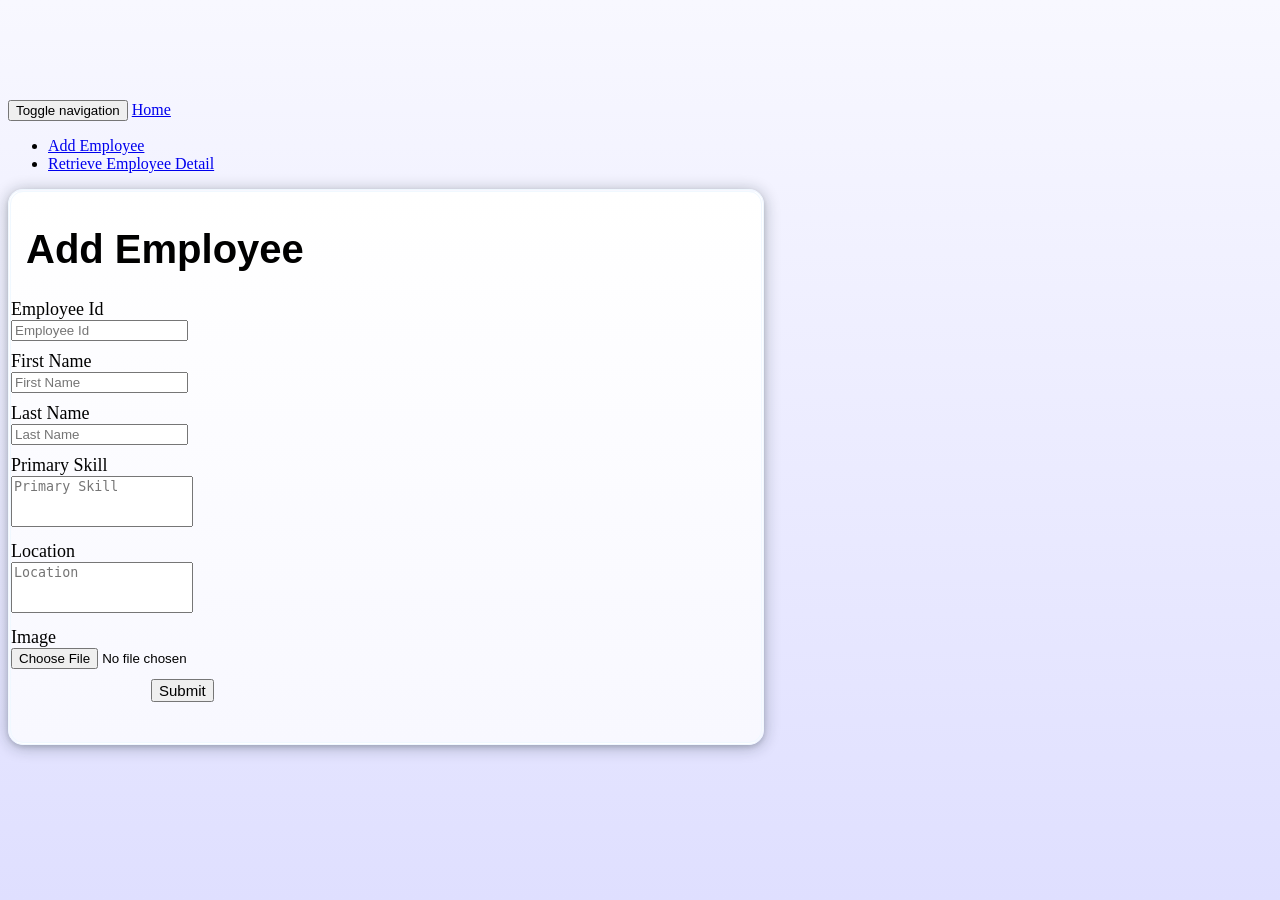
==== templates/addEmp.html @ 19d82f62 "fix empdetails" ====
<!DOCTYPE html>
<html lang="en" style="width:100%;height:100%;">
<head>
    <meta charset="UTF-8">
    <meta http-equiv="X-UA-Compatible" content="IE=edge">
    <link href="{{ url_for('static', filename='main.css') }}" rel="stylesheet">
    <meta name="viewport" content="width=device-width, initial-scale=1.0">
    <title>Add Employee</title>
</head>
<body id="firstPage" style="margin-top: 100px;background:linear-gradient(to bottom, ghostwhite 0%, #dfdfff 100%);">
    <nav class="navbar navbar-inverse navbar-fixed-top">
        <div class="container-fluid">
            <div class="navbar-header">
                <button type="button" class="navbar-toggle collapsed" data-toggle="collapse" data-target="#bs-example-navbar-collapse-1">
                    <span class="sr-only">Toggle navigation</span>
                    <span class="icon-bar"></span>
                    <span class="icon-bar"></span>
                    <span class="icon-bar"></span>
                </button>
                <a class="navbar-brand" href="/">Home</a>
            </div>

            <div class="collapse navbar-collapse" id="bs-example-navbar-collapse-1">
                <ul class="nav navbar-nav">

                    <li ><a href="/addEmp">Add Employee </a></li>
                    <li><a href="/retrieveEmp">Retrieve Employee Detail</a></li>
                    
                </ul>               
            </div>
        </div>
    </nav>
    <form action="/addingEmployee" autocomplete="on" method="POST" enctype="multipart/form-data" style="width:750px;height:550px; border-radius: 15px;border-width: medium;background: linear-gradient(to bottom, white 0%, ghostwhite 100%);border-style: double;box-shadow: rgba(14, 30, 37, 0.12) 0px 2px 4px 0px, rgba(14, 30, 37, 0.32) 0px 2px 16px 0px;border-color: aliceblue;">


        <form class="form-horizontal" style="width:700px;height:550px;">

            <!---<button type="submit" formaction="/Home/retrieveEmployee" class="btn btn-primary btn-lg">GET EMPLOYEE INFORMATION</button><br><br>
            -->


            <h1 style="font-family: ProximaNovaSemiBold,Arial,sans-serif; font-size: 40px; line-height: 60px; margin-bottom: 20px; margin-left: 15px;  ">Add Employee</h1>

            <div class="form-group" >
                <label for="emp_id" class="col-lg-2 control-label" style="font-size: 18px;">Employee Id</label>
                <div class="col-lg-10" >
                    <input type="text" class="form-control" id="emp_id" name="emp_id" placeholder="Employee Id" style="margin-bottom: 10px;" required="required">
                </div>
            </div>
            <div class="form-group" >
                <label for="first_name" class="col-lg-2 control-label" style="font-size: 18px;">First Name </label>
                <div class="col-lg-10">
                    <input type="text" class="form-control" id="first_name" name="first_name" placeholder="First Name" style="margin-bottom: 10px;" required="required">
                </div>
            </div>
            <div class="form-group" >
                <label for="last_name" class="col-lg-2 control-label" style="font-size: 18px;">Last Name </label>
                <div class="col-lg-10">
                    <input type="text" class="form-control" id="last_name" name="last_name" placeholder="Last Name" style="margin-bottom: 10px;" required="required">
                </div>
            </div>
           

            <div class="form-group">
                <label for="pri_skill" class="col-lg-2 control-label" style="font-size: 18px;">Primary Skill</label>
                <div class="col-lg-10">
                    <textarea class="form-control" rows="3" id="pri_skill" name="pri_skill" placeholder="Primary Skill" style="margin-bottom: 10px;resize: none;" required="required"></textarea>

                </div>
            </div>
      
            <div class="form-group">
                <label for="location" class="col-lg-2 control-label" style="font-size: 18px;">Location</label>
                <div class="col-lg-10">
                    <textarea class="form-control" rows="3" id="location" name="location" placeholder="Location" style="margin-bottom: 10px;resize: none;" required="required"></textarea>

                </div>
            </div>
            <label for="emp_image_file" class="col-lg-2 control-label" style="font-size: 18px;">Image</label>
            <div class="col-lg-10">
                <input type="file" class="form-control" id="emp_image_file" name="emp_image_file" style="margin-bottom:10px;" required="required"/>
            </div>
 
            <div class="form-group">
                

                    <button type="submit" action="/addingEmployee" class="btn btn-primary" style="margin-left:140px;font-size: 15px;">Submit</button>
                
            </div>

        </form>
    </form>

</body>
</html>
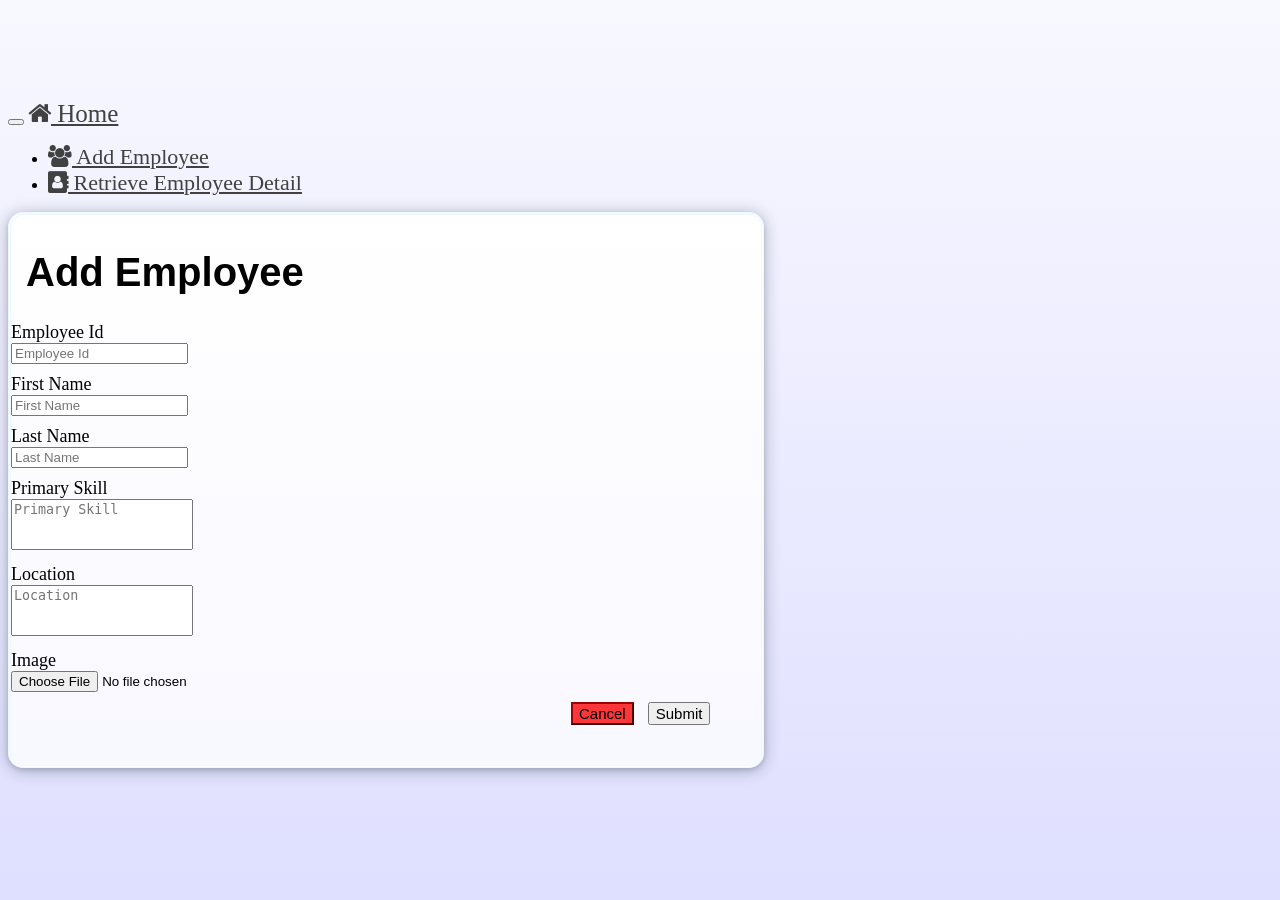
==== commit 377d2512: "update for every page" ====
--- a/templates/addEmp.html
+++ b/templates/addEmp.html
@@ -4,11 +4,13 @@
     <meta charset="UTF-8">
     <meta http-equiv="X-UA-Compatible" content="IE=edge">
     <link href="{{ url_for('static', filename='main.css') }}" rel="stylesheet">
+    <link rel="stylesheet" href="https://cdnjs.cloudflare.com/ajax/libs/font-awesome/6.0.0/css/all.min.css">
+    <link rel="stylesheet" href="https://cdnjs.cloudflare.com/ajax/libs/font-awesome/4.7.0/css/font-awesome.min.css">
     <meta name="viewport" content="width=device-width, initial-scale=1.0">
     <title>Add Employee</title>
 </head>
 <body id="firstPage" style="margin-top: 100px;background:linear-gradient(to bottom, ghostwhite 0%, #dfdfff 100%);">
-    <nav class="navbar navbar-inverse navbar-fixed-top">
+    <nav class="navbar navbar-inverse navbar-fixed-top" style="height:10%;">
         <div class="container-fluid">
             <div class="navbar-header">
                 <button type="button" class="navbar-toggle collapsed" data-toggle="collapse" data-target="#bs-example-navbar-collapse-1">
@@ -17,27 +19,24 @@
                     <span class="icon-bar"></span>
                     <span class="icon-bar"></span>
                 </button>
-                <a class="navbar-brand" href="/">Home</a>
+                <a class="navbar-brand" href="/" style="font-size: 25px;color:rgb(65, 65, 65);margin-top: 6px;"><i class="fa fa-home" aria-hidden="true"></i> Home</a>
             </div>
 
             <div class="collapse navbar-collapse" id="bs-example-navbar-collapse-1">
                 <ul class="nav navbar-nav">
 
-                    <li ><a href="/addEmp">Add Employee </a></li>
-                    <li><a href="/retrieveEmp">Retrieve Employee Detail</a></li>
+                    <li ><a href="/addEmp" style="font-size: 22px;color:rgb(65, 65, 65);margin-top: 8px;"><i class="fa fa-users" aria-hidden="true"></i> Add Employee </a></li>
+                    <li><a href="/retrieveEmp" style="font-size: 22px;color:rgb(65, 65, 65);margin-top: 8px;"><i class="fa fa-address-book" aria-hidden="true"></i>
+                        Retrieve Employee Detail</a></li>
                     
                 </ul>               
             </div>
         </div>
     </nav>
-    <form action="/addingEmployee" autocomplete="on" method="POST" enctype="multipart/form-data" style="width:750px;height:550px; border-radius: 15px;border-width: medium;background: linear-gradient(to bottom, white 0%, ghostwhite 100%);border-style: double;box-shadow: rgba(14, 30, 37, 0.12) 0px 2px 4px 0px, rgba(14, 30, 37, 0.32) 0px 2px 16px 0px;border-color: aliceblue;">
+    <form action="/addEmployee" autocomplete="on" method="POST" enctype="multipart/form-data" style="width:750px;height:550px; border-radius: 15px;border-width: medium;background: linear-gradient(to bottom, white 0%, ghostwhite 100%);border-style: double;box-shadow: rgba(14, 30, 37, 0.12) 0px 2px 4px 0px, rgba(14, 30, 37, 0.32) 0px 2px 16px 0px;border-color: aliceblue;">
 
 
         <form class="form-horizontal" style="width:700px;height:550px;">
-
-            <!---<button type="submit" formaction="/Home/retrieveEmployee" class="btn btn-primary btn-lg">GET EMPLOYEE INFORMATION</button><br><br>
-            -->
-
 
             <h1 style="font-family: ProximaNovaSemiBold,Arial,sans-serif; font-size: 40px; line-height: 60px; margin-bottom: 20px; margin-left: 15px;  ">Add Employee</h1>
 
@@ -84,7 +83,8 @@
             <div class="form-group">
                 
 
-                    <button type="submit" action="/addingEmployee" class="btn btn-primary" style="margin-left:140px;font-size: 15px;">Submit</button>
+                    <a href="/"><input class="btn btn-primary" type="button" style="margin-left:560px;font-size: 15px;background-color: rgb(253, 55, 55);border-color: rgb(153, 4, 4);width: fit-content;" value="Cancel"></a>
+                    <button type="submit" action="/addEmployee" class="btn btn-primary" style="margin-left:10px;font-size: 15px;">Submit</button>
                 
             </div>
 
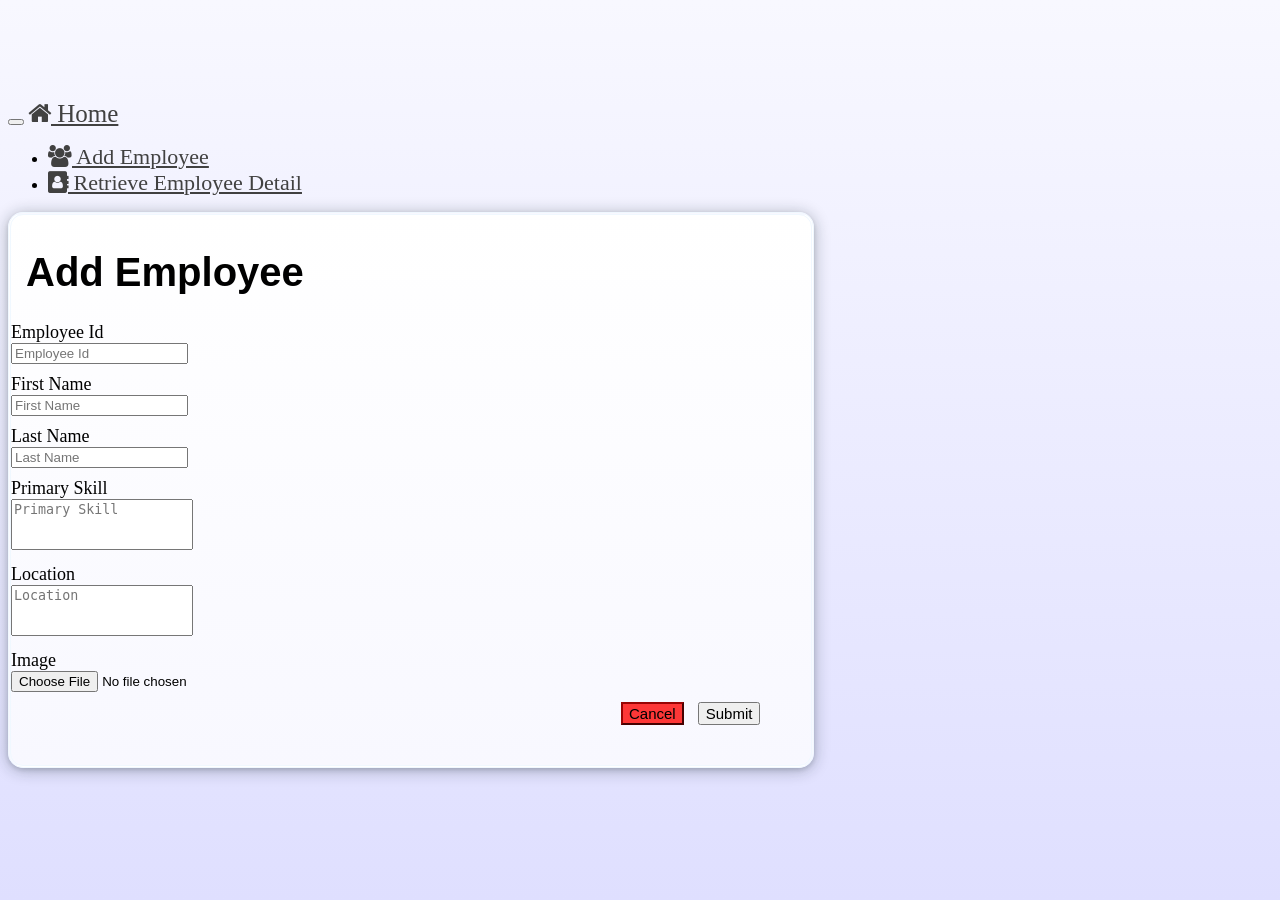
==== commit 650cf599: "css changed" ====
--- a/templates/addEmp.html
+++ b/templates/addEmp.html
@@ -33,10 +33,10 @@
             </div>
         </div>
     </nav>
-    <form action="/addEmployee" autocomplete="on" method="POST" enctype="multipart/form-data" style="width:750px;height:550px; border-radius: 15px;border-width: medium;background: linear-gradient(to bottom, white 0%, ghostwhite 100%);border-style: double;box-shadow: rgba(14, 30, 37, 0.12) 0px 2px 4px 0px, rgba(14, 30, 37, 0.32) 0px 2px 16px 0px;border-color: aliceblue;">
+    <form action="/addEmployee" autocomplete="on" method="POST" enctype="multipart/form-data" style="width:800px;height:550px; border-radius: 15px;border-width: medium;background: linear-gradient(to bottom, white 0%, ghostwhite 100%);border-style: double;box-shadow: rgba(14, 30, 37, 0.12) 0px 2px 4px 0px, rgba(14, 30, 37, 0.32) 0px 2px 16px 0px;border-color: aliceblue;">
 
 
-        <form class="form-horizontal" style="width:700px;height:550px;">
+        <form class="form-horizontal" style="width:800px;height:550px;">
 
             <h1 style="font-family: ProximaNovaSemiBold,Arial,sans-serif; font-size: 40px; line-height: 60px; margin-bottom: 20px; margin-left: 15px;  ">Add Employee</h1>
 
@@ -83,7 +83,7 @@
             <div class="form-group">
                 
 
-                    <a href="/"><input class="btn btn-primary" type="button" style="margin-left:560px;font-size: 15px;background-color: rgb(253, 55, 55);border-color: rgb(153, 4, 4);width: fit-content;" value="Cancel"></a>
+                    <a href="/"><input class="btn btn-primary" type="button" style="margin-left:610px;font-size: 15px;background-color: rgb(253, 55, 55);border-color: rgb(153, 4, 4);width: fit-content;" value="Cancel"></a>
                     <button type="submit" action="/addEmployee" class="btn btn-primary" style="margin-left:10px;font-size: 15px;">Submit</button>
                 
             </div>
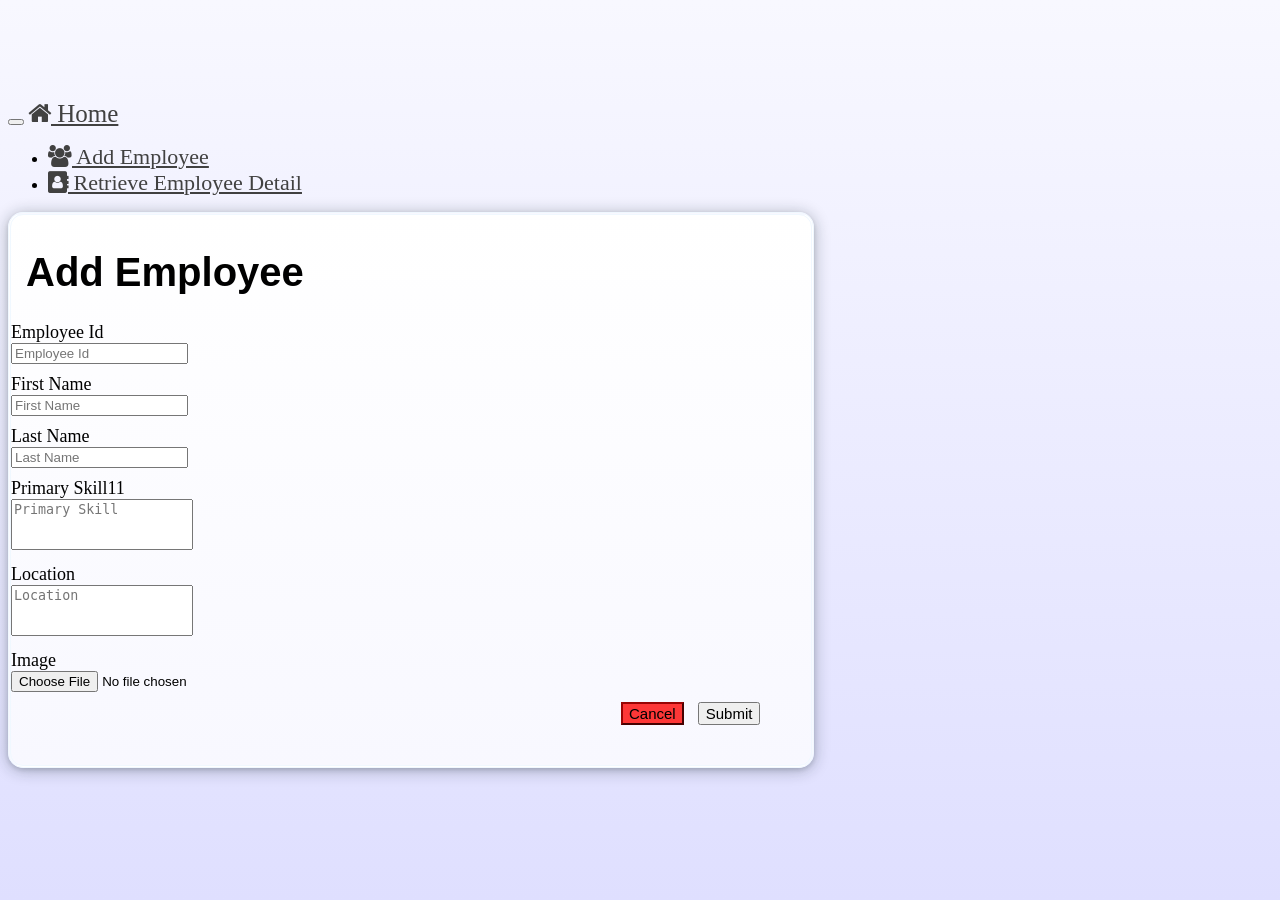
==== commit 3676a30e: "Update addEmp.html" ====
--- a/templates/addEmp.html
+++ b/templates/addEmp.html
@@ -61,7 +61,7 @@
            
 
             <div class="form-group">
-                <label for="pri_skill" class="col-lg-2 control-label" style="font-size: 18px;">Primary Skill</label>
+                <label for="pri_skill" class="col-lg-2 control-label" style="font-size: 18px;">Primary Skill11</label>
                 <div class="col-lg-10">
                     <textarea class="form-control" rows="3" id="pri_skill" name="pri_skill" placeholder="Primary Skill" style="margin-bottom: 10px;resize: none;" required="required"></textarea>
 
@@ -92,4 +92,4 @@
     </form>
 
 </body>
-</html>+</html>
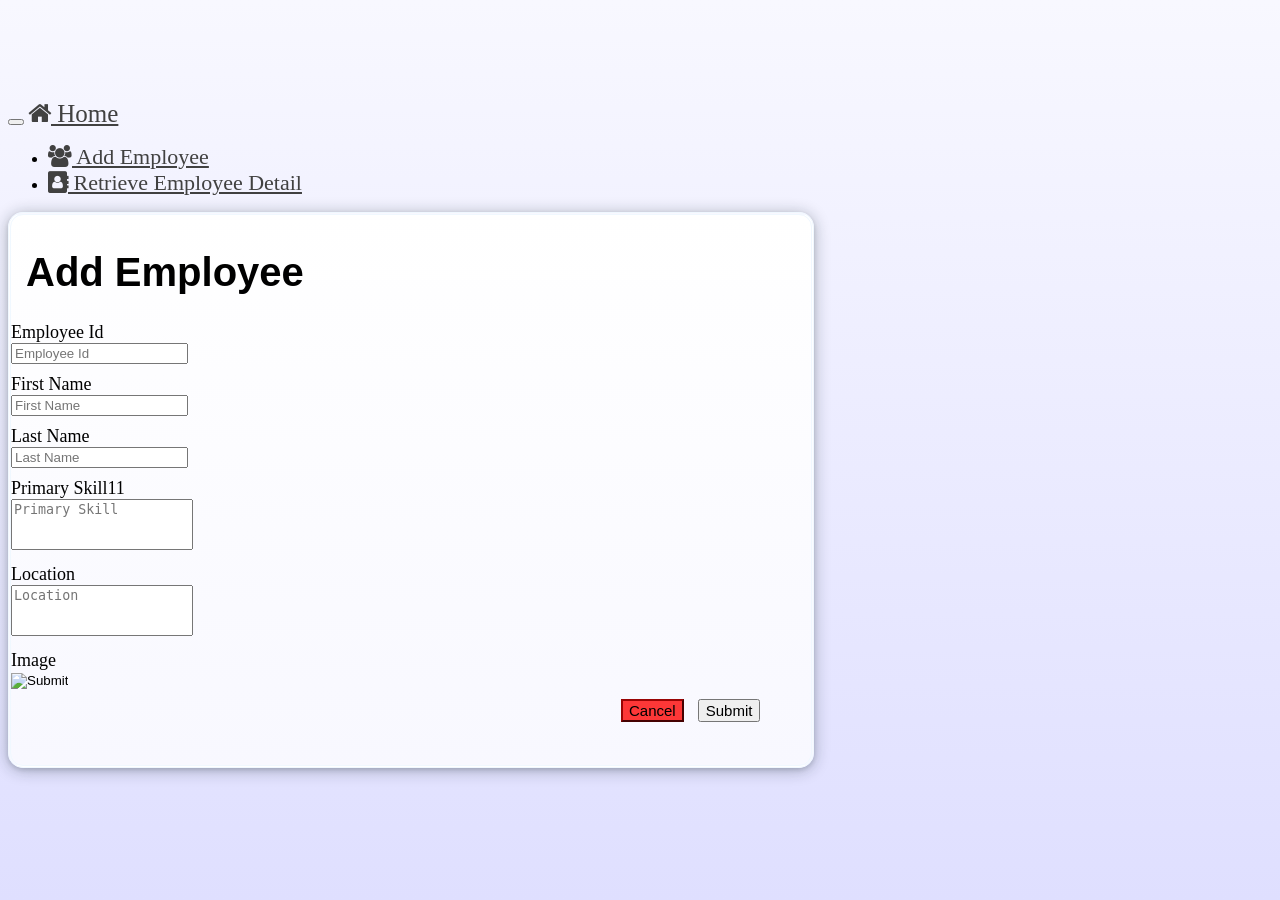
==== commit 21fa078a: "Update addEmp.html" ====
--- a/templates/addEmp.html
+++ b/templates/addEmp.html
@@ -77,7 +77,7 @@
             </div>
             <label for="emp_image_file" class="col-lg-2 control-label" style="font-size: 18px;">Image</label>
             <div class="col-lg-10">
-                <input type="file" class="form-control" id="emp_image_file" name="emp_image_file" style="margin-bottom:10px;" required="required"/>
+                <input type="image" class="form-control" id="emp_image_file" name="emp_image_file" style="margin-bottom:10px;" required="required"/>
             </div>
  
             <div class="form-group">
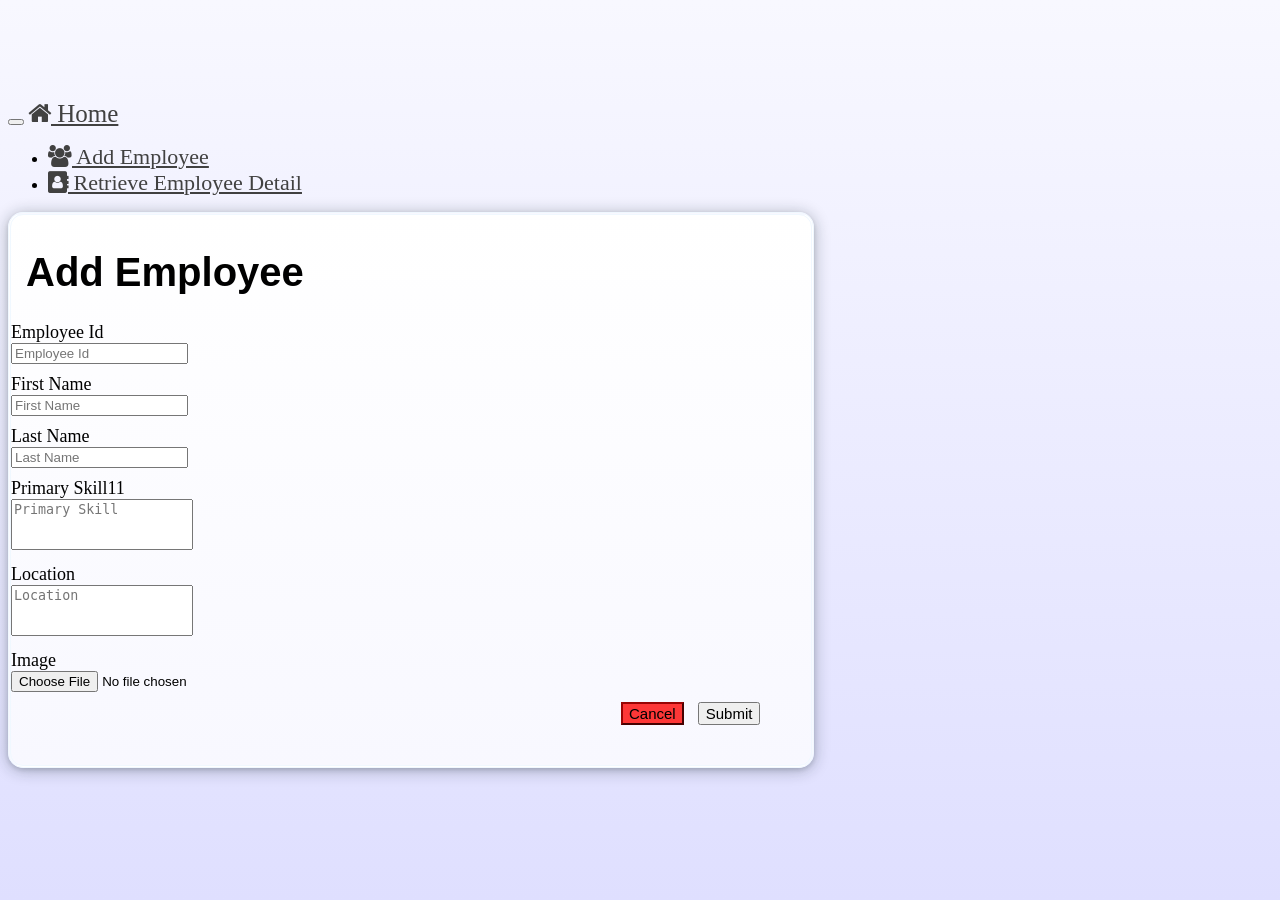
==== commit 0fdca109: "Update addEmp.html" ====
--- a/templates/addEmp.html
+++ b/templates/addEmp.html
@@ -77,7 +77,7 @@
             </div>
             <label for="emp_image_file" class="col-lg-2 control-label" style="font-size: 18px;">Image</label>
             <div class="col-lg-10">
-                <input type="image" class="form-control" id="emp_image_file" name="emp_image_file" style="margin-bottom:10px;" required="required"/>
+                <input type="file" class="form-control" id="emp_image_file" name="emp_image_file" style="margin-bottom:10px;" required="required"/>
             </div>
  
             <div class="form-group">
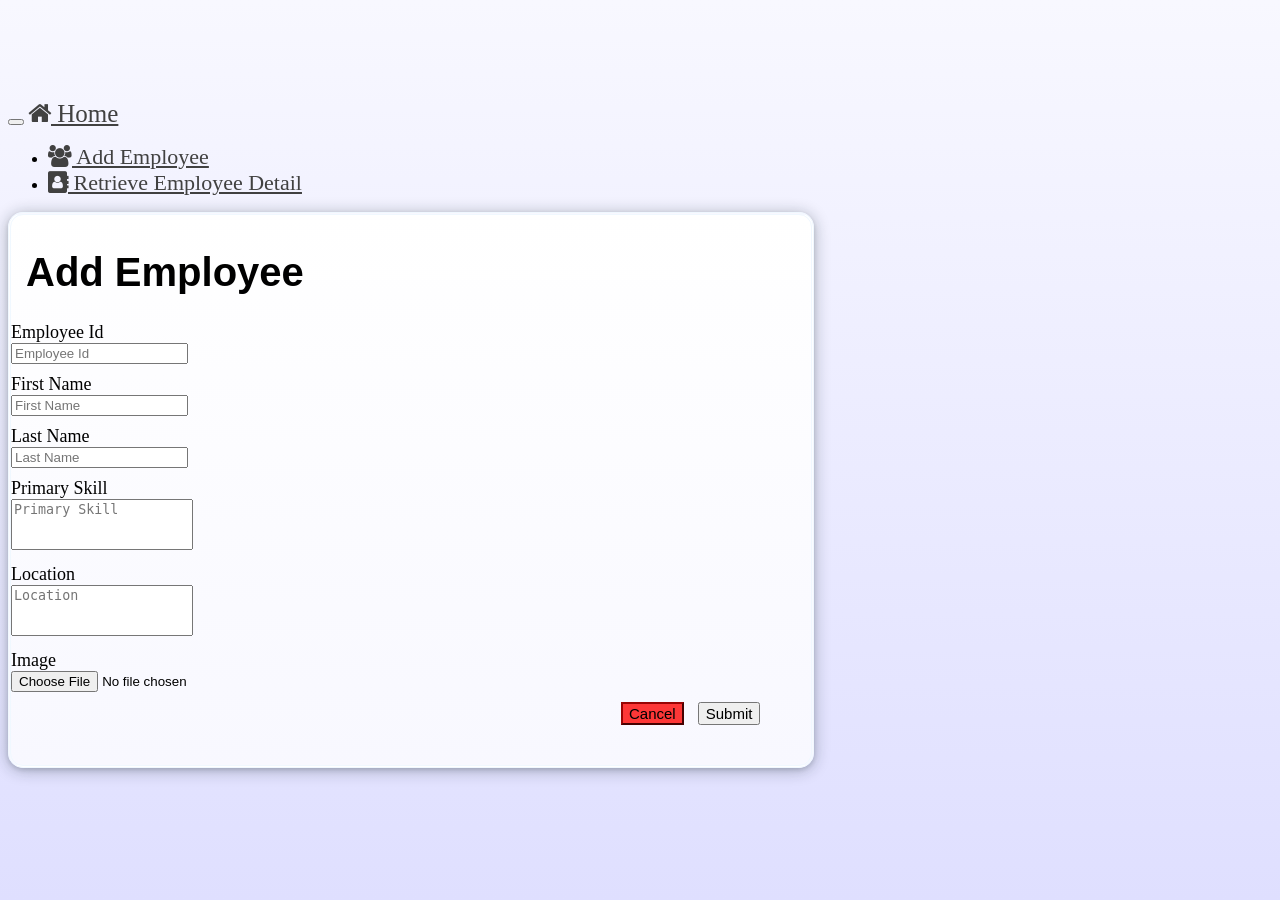
==== commit acc2d935: "Update addEmp.html" ====
--- a/templates/addEmp.html
+++ b/templates/addEmp.html
@@ -61,7 +61,7 @@
            
 
             <div class="form-group">
-                <label for="pri_skill" class="col-lg-2 control-label" style="font-size: 18px;">Primary Skill11</label>
+                <label for="pri_skill" class="col-lg-2 control-label" style="font-size: 18px;">Primary Skill</label>
                 <div class="col-lg-10">
                     <textarea class="form-control" rows="3" id="pri_skill" name="pri_skill" placeholder="Primary Skill" style="margin-bottom: 10px;resize: none;" required="required"></textarea>
 
